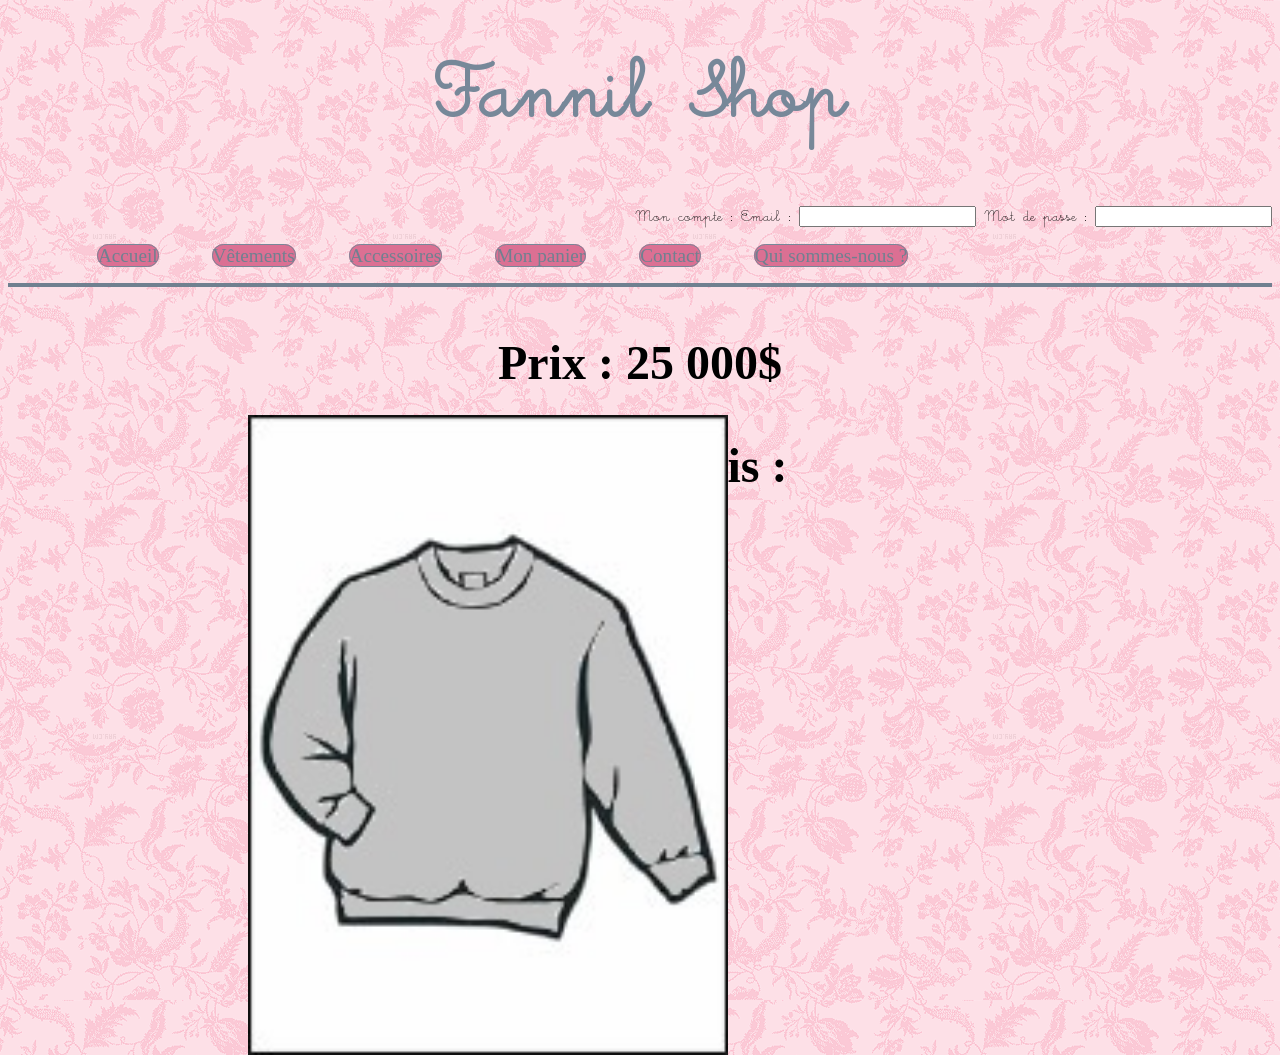
==== article.html @ 21bac4e9 "Création de la page article Suppression des feuilles css inutiles modif css en général" ====
<!DOCTYPE html>
<html> <!-- copier a chaque fois sur les autres pages du site -->
	<head>
		<meta charset="utf-8">
		<title>Notre Site</title>
		<link rel="stylesheet" type="text/css" href="style_site.css" />
	</head>
	<body>
		<h1>Fannil Shop</h1>
		<div><label>Mon compte : </label>
		<label>Email : <input></label>
		<label>Mot de passe : <input></label></div>
		<nav id="menu">
			<ul>
				<li> <a href="Siteweb.html" > Accueil</a></li> 
				<li> <a href="vetement.html" > Vêtements</a></li>
				<li> <a href="accessoires.html" > Accessoires</a></li>
				<li> <a href="monpanier.html" > Mon panier</a></li>
				<li> <a href="contact.html" > Contact</a></li>
				<li> <a href="qui.html" > Qui sommes-nous ?</a></li>
			</ul>
		</nav>
	<section id="details">
		<img class="gris" src="pull_gris.jpg" alt="pull gris"/>
		<p> Prix : 25 000$ </p>
		<p> Autre coloris :  </p>
	
	</section>
	</body>
</html>
---- style_site.css ----
body { background-color : Pink;
background-image : url("fond.png");
background-repeat : repeat;}

@font-face {
font-family : Little;
src : url('Little days.ttf');}

h1 { font-family : Little;
font-size : 5em;
text-align : center;
color : LightSlateGray ;
font-style : bold }

div{text-align: right ;
font-family : Little;
color : black ;}

li{display: inline-block;
margin-left:4%;}

nav a{
text-decoration : none ;
color : slategray;
background-color : PaleVioletRed;
border-radius : 1.5em ;
transition : background-color 1s;
border: solid 1px LightSlateGray;
text-align:center;
font-size:1.2em;
}
nav {
border-bottom : solid 0.25em slategray;
}

nav a:hover { background-color: lightpink;}

img{margin-left:15em;
}
#detail img { border-radius : 2.5em;}
#details  p { text-align : center;
font-family : "Brush Script MT";
font-weight : bold;
font-size : 3em;}
}

#promotion{text-align:center;
font-weight:bold;
text-decoration: blink;}

#bienvenue{font-size : 10em;
text-align : center;
margin-top:15%;
color : LightSlateGray;
font-family :"Brush Script MT"; /*ou papyrus*/
background-image : url("fond.png");
background-repeat : repeat;
}

td{margin-left : 4%}

.gris { width : 30em ; height : 40em ;
margin-top : 5em;
position : absolute;
left : 2; }
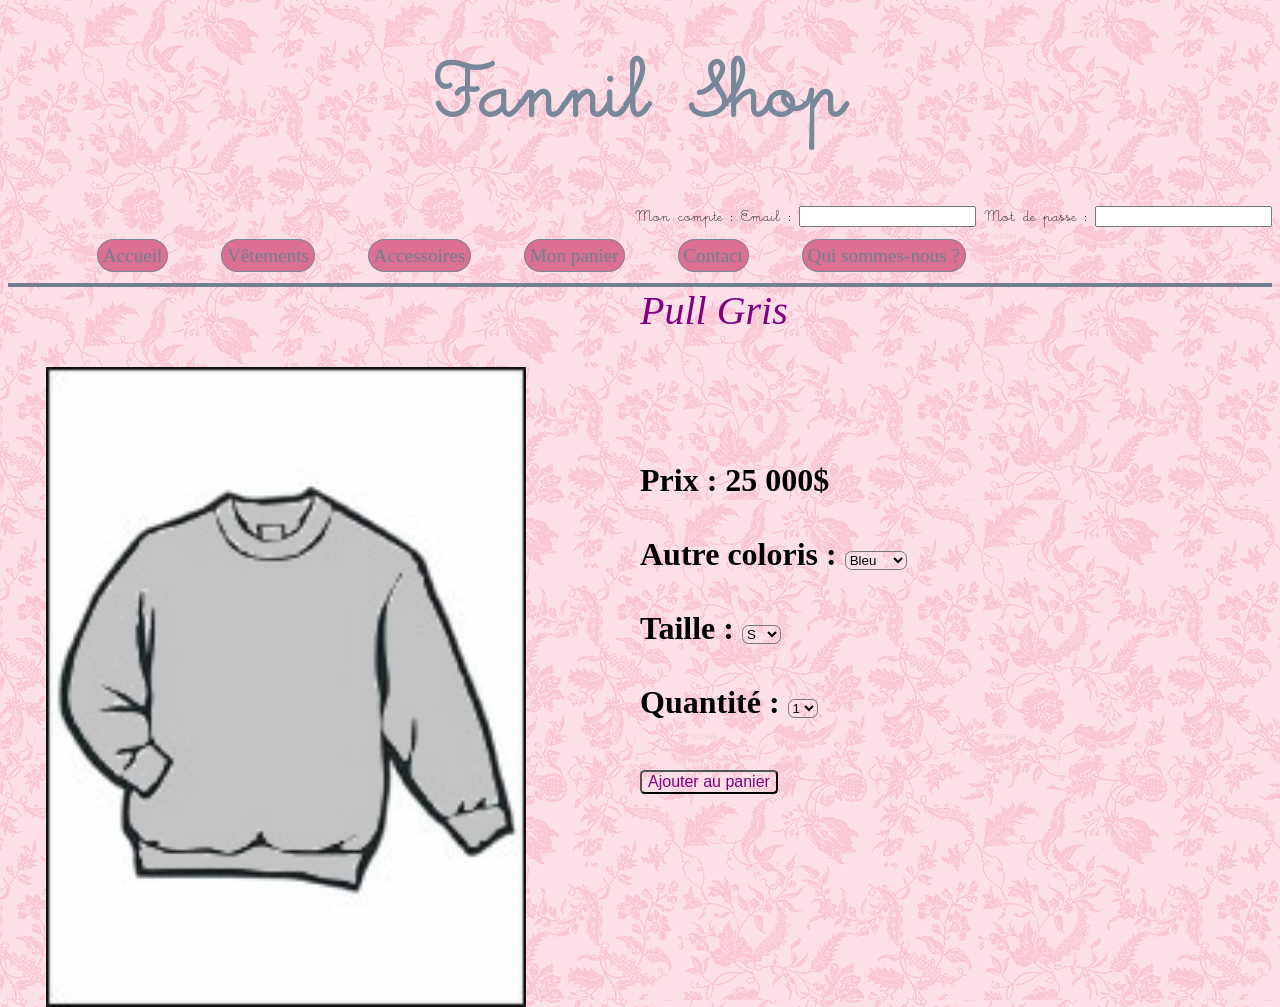
==== commit fb385ce0: "Modification de la page article (positionnement des élements, contenu...) formulaires pour le choix " ====
--- a/article.html
+++ b/article.html
@@ -22,9 +22,31 @@
 		</nav>
 	<section id="details">
 		<img class="gris" src="pull_gris.jpg" alt="pull gris"/>
-		<p> Prix : 25 000$ </p>
-		<p> Autre coloris :  </p>
-	
+		<section id="carac">
+		<cite> Pull Gris </cite>
+		<p> Prix : 25 000$ <br><br>
+			Autre coloris : <select>
+						<option>Bleu</option>
+						<option>Rouge</option>
+						<option>Vert</option>
+						<option>Rose</option>
+						</select><br><br>
+			Taille : <select>
+						<option>S</option>
+						<option>M</option>
+						<option>L</option>
+						<option>XL</option>
+						</select><br><br>
+			Quantité : <select>
+						<option>1</option>
+						<option>2</option>
+						<option>3</option>
+						<option>4</option>
+						</select><br><br>
+		<button>Ajouter au panier</button>
+		</p>
+		
+		</section>
 	</section>
 	</body>
 </html>
--- a/style_site.css
+++ b/style_site.css
@@ -28,6 +28,7 @@
 border: solid 1px LightSlateGray;
 text-align:center;
 font-size:1.2em;
+padding : 0.25em;
 }
 nav {
 border-bottom : solid 0.25em slategray;
@@ -35,13 +36,23 @@
 
 nav a:hover { background-color: lightpink;}
 
-img{margin-left:15em;
+.catalogue {margin-left:15em;
 }
+
 #detail img { border-radius : 2.5em;}
-#details  p { text-align : center;
+
+#carac{float:right;
+width:50%;}
+
+cite {font-size:2.5em;
+color:purple;
+}
+
+#details  p {
 font-family : "Brush Script MT";
 font-weight : bold;
-font-size : 3em;}
+font-size : 2em;
+margin-top:4em;
 }
 
 #promotion{text-align:center;
@@ -59,10 +70,37 @@
 
 td{margin-left : 4%}
 
-.gris { width : 30em ; height : 40em ;
+.gris { width : 30em ; 
+height : 40em ;
 margin-top : 5em;
-position : absolute;
-left : 2; }
+position:absolute;
+margin-left:3%;}
 
+.blink {
+animation-name: blinker;
+animation-duration: 1s;
+animation-timing-function: linear;
+animation-iteration-count: infinite;
+text-align : center ;
+color : purple ;
+font-size : 2em;
+}
 
+@keyframes blinker {
+0% { opacity: 1.0; }
+50% { opacity: 0.0; }
+100% { opacity: 1.0; }
+}
 
+select {
+background-color:transparent;
+border-radius: 0.5em;
+}
+
+button {
+color:purple;
+border-radius:0.28em;
+background-color:transparent;
+font-size : 0.5em;
+
+}
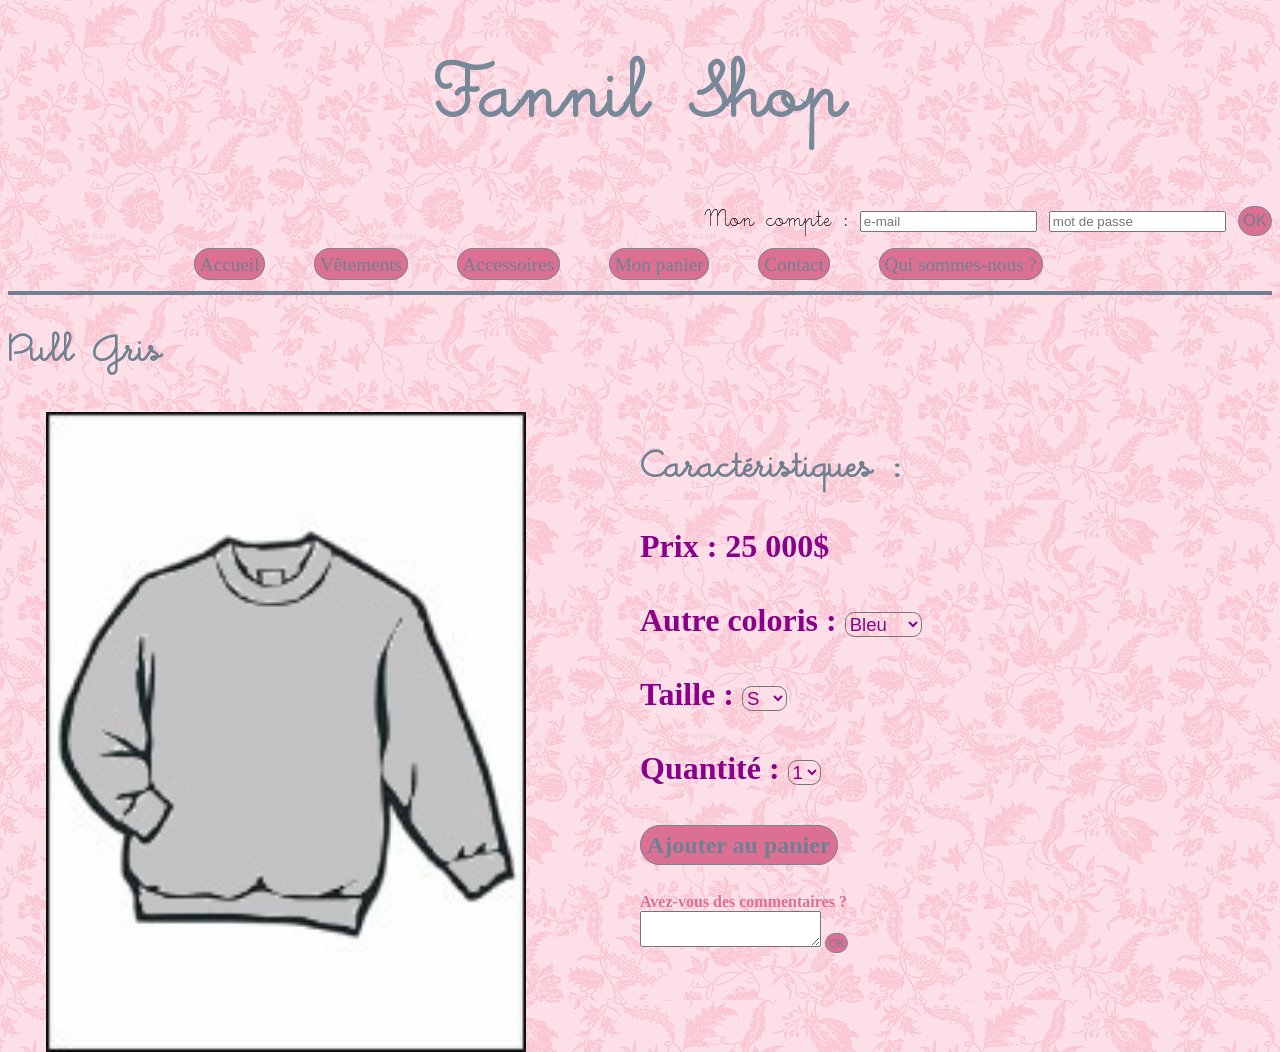
==== commit be0f15fb: "Création des pages (monpanier,comz, contact, qui sommes-nous..) Création des formulaires (recherche," ====
--- a/article.html
+++ b/article.html
@@ -7,9 +7,14 @@
 	</head>
 	<body>
 		<h1>Fannil Shop</h1>
-		<div><label>Mon compte : </label>
-		<label>Email : <input></label>
-		<label>Mot de passe : <input></label></div>
+		<div>
+			<form method="POST" action="order.html">
+				<label>Mon compte : </label>
+				<label><input placeholder="e-mail"></label>
+				<label><input type="password"  placeholder="mot de passe"></label>
+				<button>OK</button>
+			</form>
+		</div>
 		<nav id="menu">
 			<ul>
 				<li> <a href="Siteweb.html" > Accueil</a></li> 
@@ -21,31 +26,36 @@
 			</ul>
 		</nav>
 	<section id="details">
+		<h2 class="titre"> Pull Gris</h2>
 		<img class="gris" src="pull_gris.jpg" alt="pull gris"/>
 		<section id="carac">
-		<cite> Pull Gris </cite>
-		<p> Prix : 25 000$ <br><br>
-			Autre coloris : <select>
-						<option>Bleu</option>
-						<option>Rouge</option>
-						<option>Vert</option>
-						<option>Rose</option>
-						</select><br><br>
-			Taille : <select>
-						<option>S</option>
-						<option>M</option>
-						<option>L</option>
-						<option>XL</option>
-						</select><br><br>
-			Quantité : <select>
-						<option>1</option>
-						<option>2</option>
-						<option>3</option>
-						<option>4</option>
-						</select><br><br>
-		<button>Ajouter au panier</button>
-		</p>
-		
+			<h2 class="titre">Caractéristiques :</h2>
+			<p> Prix : 25 000$ <br><br>
+				Autre coloris : <select>
+							<option>Bleu</option>
+							<option>Rouge</option>
+							<option>Vert</option>
+							<option>Rose</option>
+							</select><br><br>
+				Taille : <select>
+							<option>S</option>
+							<option>M</option>
+							<option>L</option>
+							<option>XL</option>
+							</select><br><br>
+				Quantité : <select>
+							<option>1</option>
+							<option>2</option>
+							<option>3</option>
+							<option>4</option>
+							</select><br><br>
+				<a href="monpanier.html" id="ajout">Ajouter au panier</a><br>
+				<form method="POST" action="comz.html" class="description">
+					<label for="commentaire">Avez-vous des commentaires ?</label><br>
+					<textarea name="commentaire" id="commentaire"></textarea>
+					<button>OK</button>
+				</form>
+			</p>		
 		</section>
 	</section>
 	</body>
--- a/style_site.css
+++ b/style_site.css
@@ -14,7 +14,8 @@
 
 div{text-align: right ;
 font-family : Little;
-color : black ;}
+color : black ;
+font-size: 1.5em;}
 
 li{display: inline-block;
 margin-left:4%;}
@@ -28,31 +29,56 @@
 border: solid 1px LightSlateGray;
 text-align:center;
 font-size:1.2em;
-padding : 0.25em;
+padding:0.25em;
 }
+#ajout{
+text-decoration : none ;
+color : slategray;
+background-color : PaleVioletRed;
+border-radius : 1.5em ;
+transition : background-color 1s;
+border: solid 1px LightSlateGray;
+text-align:center;
+font-size:0.75em;
+padding:0.25em;
+font-family: Script;
+}
+#ajout:hover{ background-color: lightpink;}
+
+#menu{padding-left:8%}
+
 nav {
 border-bottom : solid 0.25em slategray;
 }
 
 nav a:hover { background-color: lightpink;}
 
-.catalogue {margin-left:15em;
+.catalogue {
+border:0.25em solid black;
+border-color:Slategray;
+padding:0.5em;
+margin-left:28%
 }
+.catalogue td {
+border:0.1em solid black;
+border-color:LightSlategray;
+padding:0.5em;
+text-align:center;
+font-size:1.5em;
+color: DarkMagenta;
+font-weight : bold;}
 
 #detail img { border-radius : 2.5em;}
 
 #carac{float:right;
-width:50%;}
-
-cite {font-size:2.5em;
-color:purple;
+width:50%;
 }
 
 #details  p {
 font-family : "Brush Script MT";
 font-weight : bold;
 font-size : 2em;
-margin-top:4em;
+color: DarkMagenta;
 }
 
 #promotion{text-align:center;
@@ -72,7 +98,6 @@
 
 .gris { width : 30em ; 
 height : 40em ;
-margin-top : 5em;
 position:absolute;
 margin-left:3%;}
 
@@ -82,7 +107,7 @@
 animation-timing-function: linear;
 animation-iteration-count: infinite;
 text-align : center ;
-color : purple ;
+color : DarkMagenta ;
 font-size : 2em;
 }
 
@@ -95,12 +120,65 @@
 select {
 background-color:transparent;
 border-radius: 0.5em;
+font-size:0.58em;
+color: DarkMagenta;
 }
 
 button {
-color:purple;
-border-radius:0.28em;
-background-color:transparent;
-font-size : 0.5em;
+text-decoration : none ;
+color : slategray;
+background-color : PaleVioletRed;
+border-radius : 1.5em ;
+transition : background-color 1s;
+border: solid 1px LightSlateGray;
+text-align:center;
+font-size:0.69em;
+padding:0.25em;
+}
+button:hover { background-color: lightpink;}
 
+.valider{
+text-align:center;
+font-size: 1em;
+margin-left:43%;
+margin-top:0.75em;
 }
+
+.panier {border:0.25em solid black;
+text-align:center;
+margin-top:1em;
+margin-left:25%;
+font-size: 1.5em;
+color:DarkMagenta;
+border-color:Slategray;
+}
+
+.panier th{border:0.1em solid black;
+padding:0.5em;
+border-color:LightSlategray;
+}
+.panier td{border:0.1em solid black;
+border-color:LightSlategray;
+padding:0.5em;}
+
+.titre {
+color : slategray;
+font-family : Little;
+font-size : 2.5em;
+}
+.description {
+color : PaleVioletRed;
+font-weight : bold;
+}
+
+#ici {
+text-decoration: none;
+color : mediumvioletred;
+}
+
+.recherche {
+color : PaleVioletRed;
+font-weight : bold;
+text-align : center;
+margin-top : 1em;
+}
